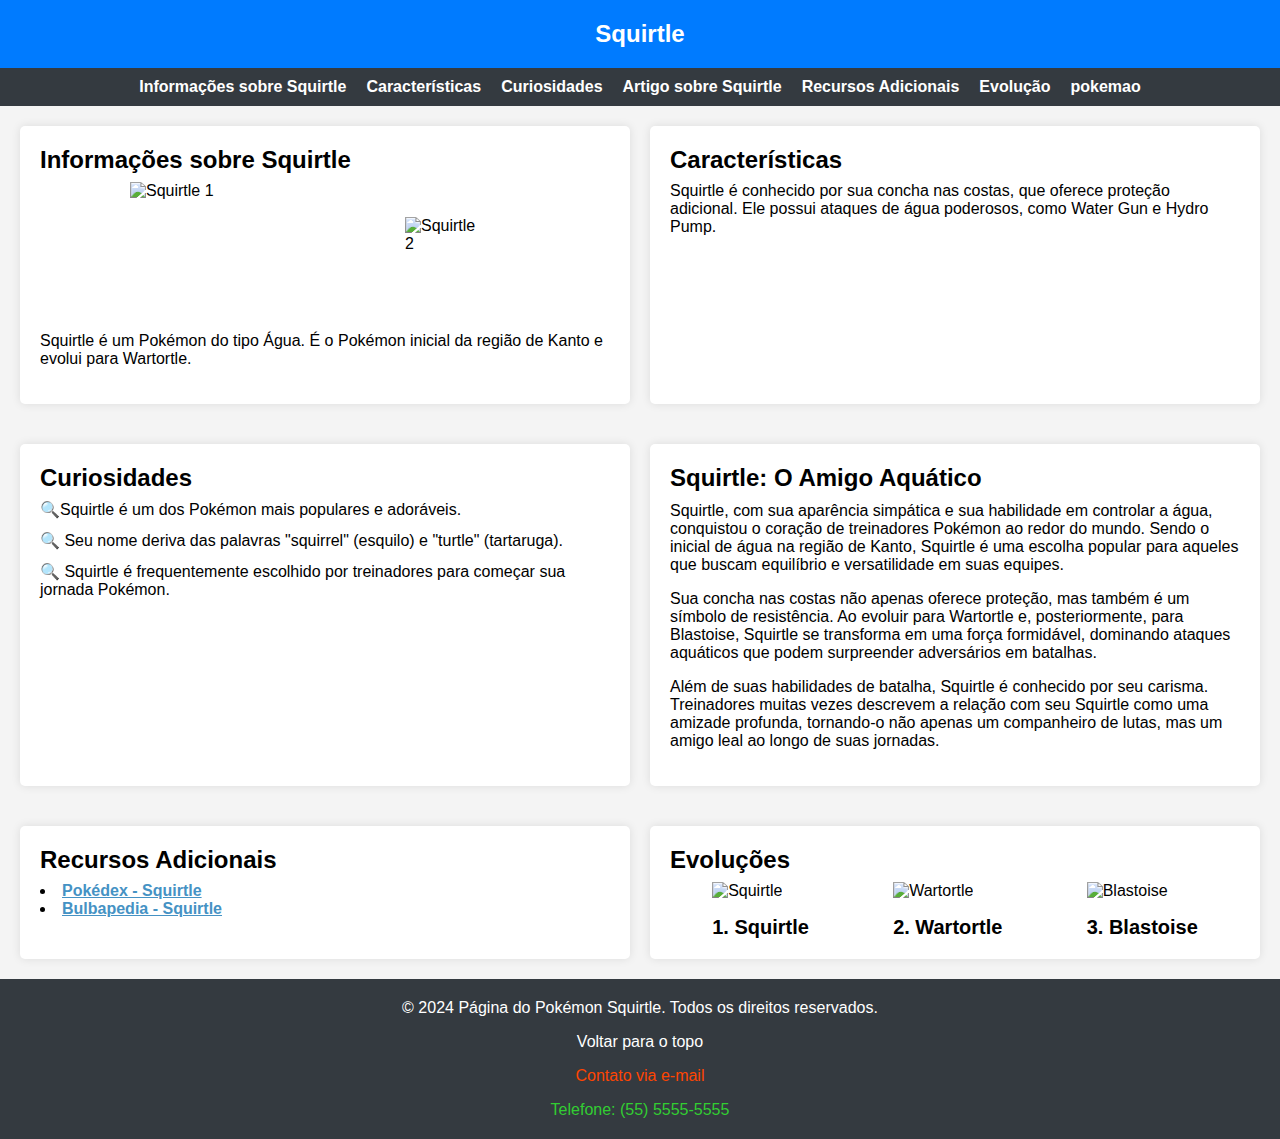
==== pokemon/index.html @ 9257f9dc "newsite" ====
<!DOCTYPE html>
<html lang="pt-br">
  <head>
    <meta charset="UTF-8" />
    <meta name="viewport" content="width=device-width, initial-scale=1" />
    <title>Página do Pokémon Squirtle</title>

    <link rel="stylesheet" href="./styles.css" />
  </head>
  <body>
    <header id="header">
      <a href="./index.html">
        <h1>Squirtle</h1>
      </a>
    </header>

    <nav aria-label="Navegação principal">
      <ul>
        <li><a href="#info-squirtle">Informações sobre Squirtle</a></li>
        <li><a href="#caracteristicas">Características</a></li>
        <li><a href="#curiosidades">Curiosidades</a></li>
        <li><a href="#artigo-squirtle">Artigo sobre Squirtle</a></li>
        <li><a href="#recursos">Recursos Adicionais</a></li>
        <li><a href="#evolucao">Evolução</a></li>
        <li><a href="./pages/pokemon/index.html?name=wartortle">pokemao</a></li>
      </ul>
    </nav>

    <main>
      <section id="info-squirtle" aria-labelledby="info-squirtle-label">
        <h2 id="info-squirtle-label">Informações sobre Squirtle</h2>
        <div>
          <img
            src="https://raw.githubusercontent.com/PokeAPI/sprites/master/sprites/pokemon/7.png"
            alt="Squirtle 1"
          />
          <img
            src="https://archives.bulbagarden.net/media/upload/thumb/7/79/Squirtle_SSBU.png/200px-Squirtle_SSBU.png"
            alt="Squirtle 2"
          />
        </div>
        <p>
          Squirtle é um Pokémon do tipo Água. É o Pokémon inicial da região de
          Kanto e evolui para Wartortle.
        </p>
      </section>

      <section id="caracteristicas" aria-labelledby="caracteristicas-label">
        <h2 id="caracteristicas-label">Características</h2>
        <p>
          Squirtle é conhecido por sua concha nas costas, que oferece proteção
          adicional. Ele possui ataques de água poderosos, como Water Gun e
          Hydro Pump.
        </p>
      </section>

      <section id="curiosidades" aria-labelledby="curiosidades-label">
        <h2 id="curiosidades-label">Curiosidades</h2>
        <ul>
          <li>Squirtle é um dos Pokémon mais populares e adoráveis.</li>
          <li>
            Seu nome deriva das palavras "squirrel" (esquilo) e "turtle"
            (tartaruga).
          </li>
          <li>
            Squirtle é frequentemente escolhido por treinadores para começar sua
            jornada Pokémon.
          </li>
        </ul>
      </section>

      <article id="artigo-squirtle" aria-labelledby="artigo-squirtle-label">
        <h2 id="artigo-squirtle-label">Squirtle: O Amigo Aquático</h2>
        <p>
          Squirtle, com sua aparência simpática e sua habilidade em controlar a
          água, conquistou o coração de treinadores Pokémon ao redor do mundo.
          Sendo o inicial de água na região de Kanto, Squirtle é uma escolha
          popular para aqueles que buscam equilíbrio e versatilidade em suas
          equipes.
        </p>
        <p>
          Sua concha nas costas não apenas oferece proteção, mas também é um
          símbolo de resistência. Ao evoluir para Wartortle e, posteriormente,
          para Blastoise, Squirtle se transforma em uma força formidável,
          dominando ataques aquáticos que podem surpreender adversários em
          batalhas.
        </p>
        <p>
          Além de suas habilidades de batalha, Squirtle é conhecido por seu
          carisma. Treinadores muitas vezes descrevem a relação com seu Squirtle
          como uma amizade profunda, tornando-o não apenas um companheiro de
          lutas, mas um amigo leal ao longo de suas jornadas.
        </p>
      </article>

      <section id="recursos" aria-labelledby="recursos-label">
        <h2 id="recursos-label">Recursos Adicionais</h2>
        <ul>
          <li>
            <a
              href="https://www.pokemon.com/br/pokedex/squirtle"
              target="_blank"
              >Pokédex - Squirtle</a
            >
          </li>
          <li>
            <a
              href="https://bulbapedia.bulbagarden.net/wiki/Squirtle_(Pok%C3%A9mon)"
              target="_blank"
              >Bulbapedia - Squirtle</a
            >
          </li>
        </ul>
      </section>

      <section id="evolucao" aria-labelledby="evolucao-label">
        <h2 id="evolucao-label">Evoluções</h2>
        <ul>
          <li>
            <a href="./pages/pokemon/index.html?name=squirtle">
              <figure>
                <img
                  src="https://assets.pokemon.com/assets/cms2/img/pokedex/detail/007.png"
                  alt="Squirtle"
                />
                <figcaption>1. Squirtle</figcaption>
              </figure>
            </a>
          </li>

          <li>
            <a href="./pages/pokemon/index.html?name=wartortle">
              <figure>
                <img
                  src="https://assets.pokemon.com/assets/cms2/img/pokedex/detail/008.png"
                  alt="Wartortle"
                />
                <figcaption>2. Wartortle</figcaption>
              </figure>
            </a>
          </li>

          <li>
            <a href="./pages/pokemon/index.html?name=blastoise">
              <figure>
                <img
                  src="https://assets.pokemon.com/assets/cms2/img/pokedex/detail/009.png"
                  alt="Blastoise"
                />
                <figcaption>3. Blastoise</figcaption>
              </figure>
            </a>
          </li>
        </ul>
      </section>
    </main>

    <footer aria-label="Rodapé">
      <p aria-label="Copyright">
        &copy; 2024 Página do Pokémon Squirtle. Todos os direitos reservados.
      </p>
      <p><a href="#header">Voltar para o topo</a></p>
      <p><a href="mailto:contato@squirtlepage.com">Contato via e-mail</a></p>
      <p><a href="tel:+5555555555">Telefone: (55) 5555-5555</a></p>
    </footer>
  </body>
</html>
---- pokemon/styles.css ----
/* Reset de estilos para garantir consistência em diferentes navegadores */
body,
h1,
h2,
p,
ul,
ol,
li,
figure,
table,
th,
td {
  margin: 0;
  padding: 0;
}

* {
  box-sizing: border-box;
}

/* Estilos gerais */

body {
  font-family: 'Arial', sans-serif;
  color: #333;
  background-color: #f4f4f4;
  height: 100vh;
  display: flex;
  flex-direction: column;
}

main {
  display: grid;
  grid-template-columns: repeat(2, 1fr);
  gap: 20px;
  margin: 0 20px;
}

@media (max-width: 768px) {
  main {
    grid-template-columns: 1fr;
  }
}

main > section {
  padding: 20px;
}

main section,
main article {
  color: black;
  background-color: #fff;
  padding: 20px;
  border-radius: 5px;
  box-shadow: 0 0 10px rgba(0, 0, 0, 0.1);
  margin-bottom: 20px;
  display: flex;
  flex-direction: column;
}

section h1,
section h2,
section h3 {
  margin-bottom: 8px;
}

article h1,
article h2,
article h3 {
  margin-bottom: 10px;
}

p {
  margin-bottom: 16px;
}

ul li {
  list-style-position: inside;
}

/* Header */

header {
  background-color: #007bff;
  color: #fff;
  padding: 20px;
  display: flex;
  justify-content: center;
}

header h1 {
  font-size: 24px;
}

header a {
  text-decoration: none;
  color: white;
}

@media (max-width: 768px) {
  header h1 {
    font-size: 20px;
  }

  h2 {
    font-size: 18px;
  }
}

/* Lista de navegação */

nav ul {
  list-style: none;
  display: flex;
  gap: 20px;
  justify-content: center;
  flex-wrap: wrap;
  background-color: #343a40;
  padding: 10px;
  margin-bottom: 20px;
}

@media (max-width: 768px) {
  nav ul {
    flex-direction: column;
    align-items: center;
  }
}

nav a {
  text-decoration: none;
  color: #fff;
  font-weight: bold;
  transition: color 0.8s;
}

nav a:hover {
  color: #ffc107;
}

/* Seções */

#info-squirtle img {
  width: 150px;
  height: 150px;
  align-self: center;
}

#info-squirtle div {
  display: flex;
  justify-content: space-evenly;
  flex-wrap: wrap;
}

#info-squirtle img,
#evolucao img {
  transition: transform 0.3s ease-in-out;
}

#info-squirtle img:hover,
#evolucao img:hover {
  transform: scale(1.1);
}

#evolucao a {
  text-decoration: none;
  color: black;
}

#info-squirtle img:nth-of-type(2) {
  padding: 35px;
}

#curiosidades li::marker {
  content: '🔍';
}

#curiosidades ul {
  display: flex;
  flex-direction: column;
  gap: 12px;
}

#evolucao ul {
  display: flex;
  justify-content: space-around;
  flex-wrap: wrap;
  list-style: none;
}

@media (max-width: 768px) {
  #evolucao ul {
    flex-direction: column;
    align-items: center;
  }
}

#evolucao img {
  height: 150px;
  width: 150px;
}

#evolucao figcaption {
  font-weight: 600;
  font-size: 20px;
  text-align: center;
  margin-top: 16px;
}

@media (max-width: 768px) {
  #evolucao figcaption {
    font-size: 16px;
  }
}

article {
  background-color: #ffc107;
  color: #fff;
}

/* Links */

#recursos a,
footer a {
  transition: opacity 0.3s ease-in-out;
}

a[target='_blank'] {
  color: #4592c4;
  font-weight: bold;
}

a[target='_blank']:hover {
  opacity: 0.8;
}

/* Footer */

footer {
  background-color: #343a40;
  color: #fff;
  padding: 20px;
  bottom: 0;
  display: flex;
  flex-direction: column;
  align-items: center;
  gap: 16px;
  margin-top: auto;
}

footer p {
  margin-bottom: 0;
}

footer a {
  text-decoration: none;
}

footer a[href*='#'] {
  color: white;
}

footer a[href*='mailto'] {
  color: orangered;
}

footer a[href*='tel'] {
  color: limegreen;
}

footer a[href]:hover {
  opacity: 0.8;
}
/* 
@keyframes fadeIn {
  0% {
    opacity: 0;
    transform: translateY(-20px);
  }
  100% {
    opacity: 1;
    transform: translateY(0);
  }
}

main > section,
main > article {
  animation: fadeIn 0.5s ease-in-out forwards;
} */
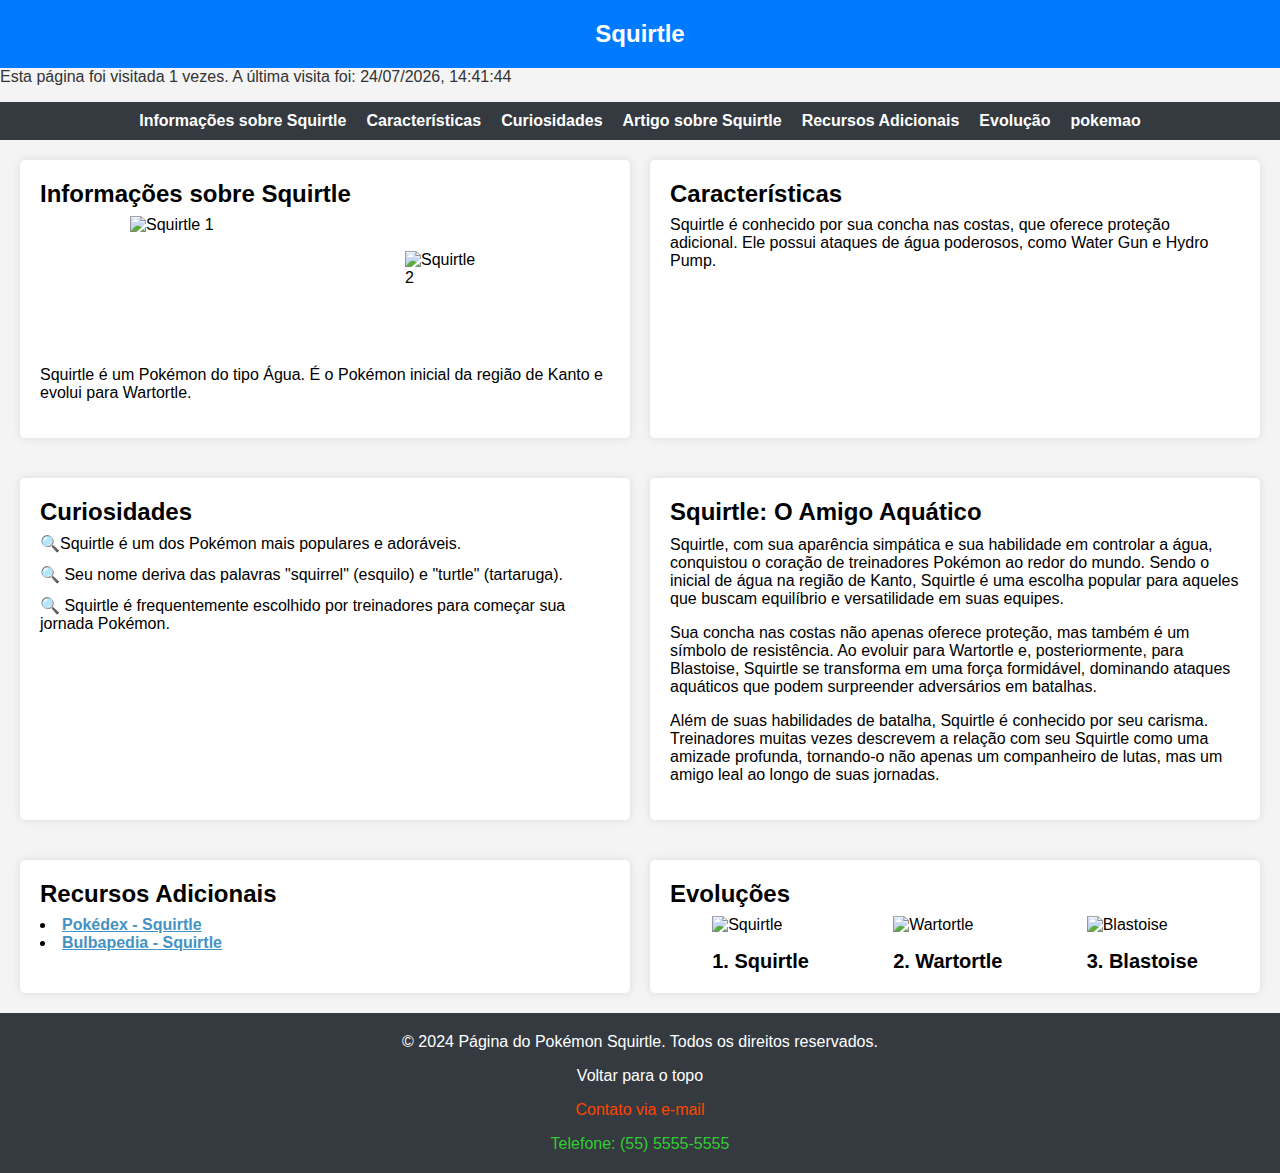
==== commit 2398c876: "DEUBOM" ====
--- a/pokemon/index.html
+++ b/pokemon/index.html
@@ -1,167 +1,190 @@
 <!DOCTYPE html>
 <html lang="pt-br">
-  <head>
-    <meta charset="UTF-8" />
-    <meta name="viewport" content="width=device-width, initial-scale=1" />
-    <title>Página do Pokémon Squirtle</title>
+<head>
+  <meta charset="UTF-8" />
+  <meta name="viewport" content="width=device-width, initial-scale=1" />
+  <title>Página do Pokémon Squirtle</title>
+  <link rel="stylesheet" href="./styles.css" />
+</head>
+<body>
+  <header id="header">
+    <a href="./index.html">
+      <h1>Squirtle</h1>
+    </a>
+  </header>
 
-    <link rel="stylesheet" href="./styles.css" />
-  </head>
-  <body>
-    <header id="header">
-      <a href="./index.html">
-        <h1>Squirtle</h1>
-      </a>
-    </header>
+  <!-- Adicionando um parágrafo para exibir o contador de visitas -->
+  <p id="visit-info"></p>
 
-    <nav aria-label="Navegação principal">
+  <nav aria-label="Navegação principal">
+    <ul>
+      <li><a href="#info-squirtle">Informações sobre Squirtle</a></li>
+      <li><a href="#caracteristicas">Características</a></li>
+      <li><a href="#curiosidades">Curiosidades</a></li>
+      <li><a href="#artigo-squirtle">Artigo sobre Squirtle</a></li>
+      <li><a href="#recursos">Recursos Adicionais</a></li>
+      <li><a href="#evolucao">Evolução</a></li>
+      <li><a href="./pages/pokemon/index.html?name=wartortle">pokemao</a></li>
+    </ul>
+  </nav>
+
+  <main>
+    <section id="info-squirtle" aria-labelledby="info-squirtle-label">
+      <h2 id="info-squirtle-label">Informações sobre Squirtle</h2>
+      <div>
+        <img
+          src="https://raw.githubusercontent.com/PokeAPI/sprites/master/sprites/pokemon/7.png"
+          alt="Squirtle 1"
+        />
+        <img
+          src="https://archives.bulbagarden.net/media/upload/thumb/7/79/Squirtle_SSBU.png/200px-Squirtle_SSBU.png"
+          alt="Squirtle 2"
+        />
+      </div>
+      <p>
+        Squirtle é um Pokémon do tipo Água. É o Pokémon inicial da região de
+        Kanto e evolui para Wartortle.
+      </p>
+    </section>
+
+    <section id="caracteristicas" aria-labelledby="caracteristicas-label">
+      <h2 id="caracteristicas-label">Características</h2>
+      <p>
+        Squirtle é conhecido por sua concha nas costas, que oferece proteção
+        adicional. Ele possui ataques de água poderosos, como Water Gun e
+        Hydro Pump.
+      </p>
+    </section>
+
+    <section id="curiosidades" aria-labelledby="curiosidades-label">
+      <h2 id="curiosidades-label">Curiosidades</h2>
       <ul>
-        <li><a href="#info-squirtle">Informações sobre Squirtle</a></li>
-        <li><a href="#caracteristicas">Características</a></li>
-        <li><a href="#curiosidades">Curiosidades</a></li>
-        <li><a href="#artigo-squirtle">Artigo sobre Squirtle</a></li>
-        <li><a href="#recursos">Recursos Adicionais</a></li>
-        <li><a href="#evolucao">Evolução</a></li>
-        <li><a href="./pages/pokemon/index.html?name=wartortle">pokemao</a></li>
+        <li>Squirtle é um dos Pokémon mais populares e adoráveis.</li>
+        <li>
+          Seu nome deriva das palavras "squirrel" (esquilo) e "turtle"
+          (tartaruga).
+        </li>
+        <li>
+          Squirtle é frequentemente escolhido por treinadores para começar sua
+          jornada Pokémon.
+        </li>
       </ul>
-    </nav>
+    </section>
 
-    <main>
-      <section id="info-squirtle" aria-labelledby="info-squirtle-label">
-        <h2 id="info-squirtle-label">Informações sobre Squirtle</h2>
-        <div>
-          <img
-            src="https://raw.githubusercontent.com/PokeAPI/sprites/master/sprites/pokemon/7.png"
-            alt="Squirtle 1"
-          />
-          <img
-            src="https://archives.bulbagarden.net/media/upload/thumb/7/79/Squirtle_SSBU.png/200px-Squirtle_SSBU.png"
-            alt="Squirtle 2"
-          />
-        </div>
-        <p>
-          Squirtle é um Pokémon do tipo Água. É o Pokémon inicial da região de
-          Kanto e evolui para Wartortle.
-        </p>
-      </section>
+    <article id="artigo-squirtle" aria-labelledby="artigo-squirtle-label">
+      <h2 id="artigo-squirtle-label">Squirtle: O Amigo Aquático</h2>
+      <p>
+        Squirtle, com sua aparência simpática e sua habilidade em controlar a
+        água, conquistou o coração de treinadores Pokémon ao redor do mundo.
+        Sendo o inicial de água na região de Kanto, Squirtle é uma escolha
+        popular para aqueles que buscam equilíbrio e versatilidade em suas
+        equipes.
+      </p>
+      <p>
+        Sua concha nas costas não apenas oferece proteção, mas também é um
+        símbolo de resistência. Ao evoluir para Wartortle e, posteriormente,
+        para Blastoise, Squirtle se transforma em uma força formidável,
+        dominando ataques aquáticos que podem surpreender adversários em
+        batalhas.
+      </p>
+      <p>
+        Além de suas habilidades de batalha, Squirtle é conhecido por seu
+        carisma. Treinadores muitas vezes descrevem a relação com seu Squirtle
+        como uma amizade profunda, tornando-o não apenas um companheiro de
+        lutas, mas um amigo leal ao longo de suas jornadas.
+      </p>
+    </article>
 
-      <section id="caracteristicas" aria-labelledby="caracteristicas-label">
-        <h2 id="caracteristicas-label">Características</h2>
-        <p>
-          Squirtle é conhecido por sua concha nas costas, que oferece proteção
-          adicional. Ele possui ataques de água poderosos, como Water Gun e
-          Hydro Pump.
-        </p>
-      </section>
+    <section id="recursos" aria-labelledby="recursos-label">
+      <h2 id="recursos-label">Recursos Adicionais</h2>
+      <ul>
+        <li>
+          <a
+            href="https://www.pokemon.com/br/pokedex/squirtle"
+            target="_blank"
+            >Pokédex - Squirtle</a
+          >
+        </li>
+        <li>
+          <a
+            href="https://bulbapedia.bulbagarden.net/wiki/Squirtle_(Pok%C3%A9mon)"
+            target="_blank"
+            >Bulbapedia - Squirtle</a
+          >
+        </li>
+      </ul>
+    </section>
 
-      <section id="curiosidades" aria-labelledby="curiosidades-label">
-        <h2 id="curiosidades-label">Curiosidades</h2>
-        <ul>
-          <li>Squirtle é um dos Pokémon mais populares e adoráveis.</li>
-          <li>
-            Seu nome deriva das palavras "squirrel" (esquilo) e "turtle"
-            (tartaruga).
-          </li>
-          <li>
-            Squirtle é frequentemente escolhido por treinadores para começar sua
-            jornada Pokémon.
-          </li>
-        </ul>
-      </section>
+    <section id="evolucao" aria-labelledby="evolucao-label">
+      <h2 id="evolucao-label">Evoluções</h2>
+      <ul>
+        <li>
+          <a href="./pages/pokemon/index.html?name=squirtle">
+            <figure>
+              <img
+                src="https://assets.pokemon.com/assets/cms2/img/pokedex/detail/007.png"
+                alt="Squirtle"
+              />
+              <figcaption>1. Squirtle</figcaption>
+            </figure>
+          </a>
+        </li>
 
-      <article id="artigo-squirtle" aria-labelledby="artigo-squirtle-label">
-        <h2 id="artigo-squirtle-label">Squirtle: O Amigo Aquático</h2>
-        <p>
-          Squirtle, com sua aparência simpática e sua habilidade em controlar a
-          água, conquistou o coração de treinadores Pokémon ao redor do mundo.
-          Sendo o inicial de água na região de Kanto, Squirtle é uma escolha
-          popular para aqueles que buscam equilíbrio e versatilidade em suas
-          equipes.
-        </p>
-        <p>
-          Sua concha nas costas não apenas oferece proteção, mas também é um
-          símbolo de resistência. Ao evoluir para Wartortle e, posteriormente,
-          para Blastoise, Squirtle se transforma em uma força formidável,
-          dominando ataques aquáticos que podem surpreender adversários em
-          batalhas.
-        </p>
-        <p>
-          Além de suas habilidades de batalha, Squirtle é conhecido por seu
-          carisma. Treinadores muitas vezes descrevem a relação com seu Squirtle
-          como uma amizade profunda, tornando-o não apenas um companheiro de
-          lutas, mas um amigo leal ao longo de suas jornadas.
-        </p>
-      </article>
+        <li>
+          <a href="./pages/pokemon/index.html?name=wartortle">
+            <figure>
+              <img
+                src="https://assets.pokemon.com/assets/cms2/img/pokedex/detail/008.png"
+                alt="Wartortle"
+              />
+              <figcaption>2. Wartortle</figcaption>
+            </figure>
+          </a>
+        </li>
 
-      <section id="recursos" aria-labelledby="recursos-label">
-        <h2 id="recursos-label">Recursos Adicionais</h2>
-        <ul>
-          <li>
-            <a
-              href="https://www.pokemon.com/br/pokedex/squirtle"
-              target="_blank"
-              >Pokédex - Squirtle</a
-            >
-          </li>
-          <li>
-            <a
-              href="https://bulbapedia.bulbagarden.net/wiki/Squirtle_(Pok%C3%A9mon)"
-              target="_blank"
-              >Bulbapedia - Squirtle</a
-            >
-          </li>
-        </ul>
-      </section>
+        <li>
+          <a href="./pages/pokemon/index.html?name=blastoise">
+            <figure>
+              <img
+                src="https://assets.pokemon.com/assets/cms2/img/pokedex/detail/009.png"
+                alt="Blastoise"
+              />
+              <figcaption>3. Blastoise</figcaption>
+            </figure>
+          </a>
+        </li>
+      </ul>
+    </section>
+  </main>
 
-      <section id="evolucao" aria-labelledby="evolucao-label">
-        <h2 id="evolucao-label">Evoluções</h2>
-        <ul>
-          <li>
-            <a href="./pages/pokemon/index.html?name=squirtle">
-              <figure>
-                <img
-                  src="https://assets.pokemon.com/assets/cms2/img/pokedex/detail/007.png"
-                  alt="Squirtle"
-                />
-                <figcaption>1. Squirtle</figcaption>
-              </figure>
-            </a>
-          </li>
+  <footer aria-label="Rodapé">
+    <p aria-label="Copyright">
+      &copy; 2024 Página do Pokémon Squirtle. Todos os direitos reservados.
+    </p>
+    <p><a href="#header">Voltar para o topo</a></p>
+    <p><a href="mailto:contato@squirtlepage.com">Contato via e-mail</a></p>
+    <p><a href="tel:+5555555555">Telefone: (55) 5555-5555</a></p>
+  </footer>
 
-          <li>
-            <a href="./pages/pokemon/index.html?name=wartortle">
-              <figure>
-                <img
-                  src="https://assets.pokemon.com/assets/cms2/img/pokedex/detail/008.png"
-                  alt="Wartortle"
-                />
-                <figcaption>2. Wartortle</figcaption>
-              </figure>
-            </a>
-          </li>
+  <!-- Script para atualizar o contador de visitas -->
+  <script>
+    function updateVisitCounter() {
+      let visitData = localStorage.getItem('visitData');
+      if (!visitData) {
+        visitData = { count: 0, lastVisit: '' };
+      } else {
+        visitData = JSON.parse(visitData);
+      }
+      visitData.count++;
+      const currentDate = new Date().toLocaleString('pt-BR');
+      visitData.lastVisit = currentDate;
+      localStorage.setItem('visitData', JSON.stringify(visitData));
 
-          <li>
-            <a href="./pages/pokemon/index.html?name=blastoise">
-              <figure>
-                <img
-                  src="https://assets.pokemon.com/assets/cms2/img/pokedex/detail/009.png"
-                  alt="Blastoise"
-                />
-                <figcaption>3. Blastoise</figcaption>
-              </figure>
-            </a>
-          </li>
-        </ul>
-      </section>
-    </main>
+      const visitInfo = document.getElementById('visit-info');
+      visitInfo.textContent = `Esta página foi visitada ${visitData.count} vezes. A última visita foi: ${currentDate}`;
+    }
 
-    <footer aria-label="Rodapé">
-      <p aria-label="Copyright">
-        &copy; 2024 Página do Pokémon Squirtle. Todos os direitos reservados.
-      </p>
-      <p><a href="#header">Voltar para o topo</a></p>
-      <p><a href="mailto:contato@squirtlepage.com">Contato via e-mail</a></p>
-      <p><a href="tel:+5555555555">Telefone: (55) 5555-5555</a></p>
-    </footer>
-  </body>
+    updateVisitCounter();
+  </script>
+</body>
 </html>
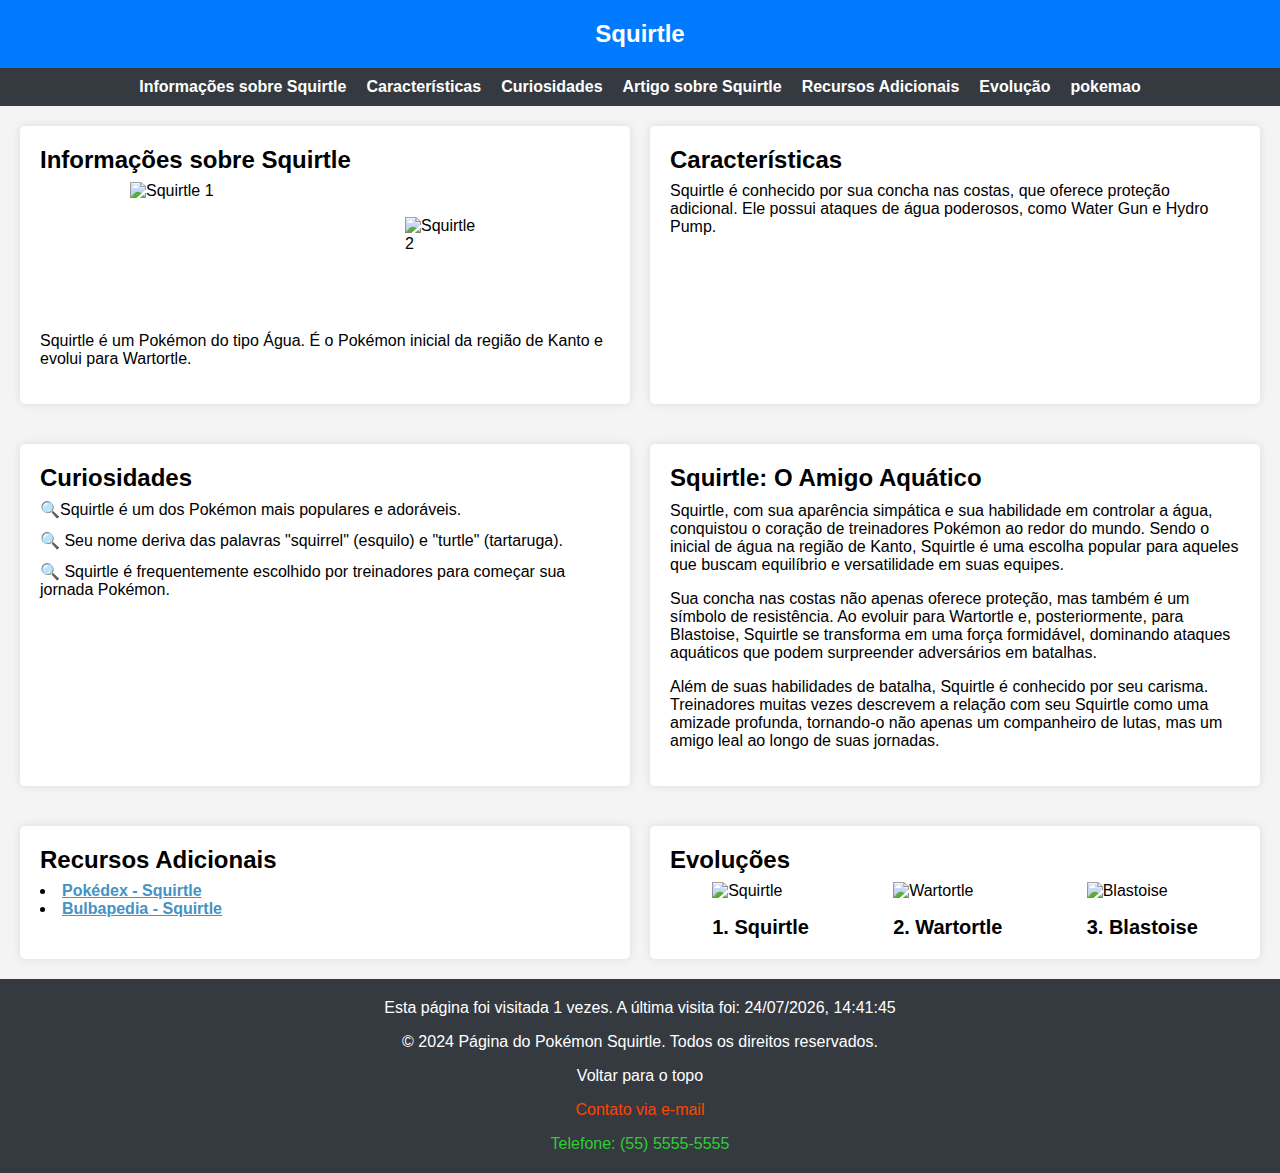
==== commit 2deade7b: "vlwze" ====
--- a/pokemon/index.html
+++ b/pokemon/index.html
@@ -12,9 +12,6 @@
       <h1>Squirtle</h1>
     </a>
   </header>
-
-  <!-- Adicionando um parágrafo para exibir o contador de visitas -->
-  <p id="visit-info"></p>
 
   <nav aria-label="Navegação principal">
     <ul>
@@ -158,6 +155,8 @@
   </main>
 
   <footer aria-label="Rodapé">
+    <!-- Contador de visitas -->
+    <p id="visit-info"></p>
     <p aria-label="Copyright">
       &copy; 2024 Página do Pokémon Squirtle. Todos os direitos reservados.
     </p>
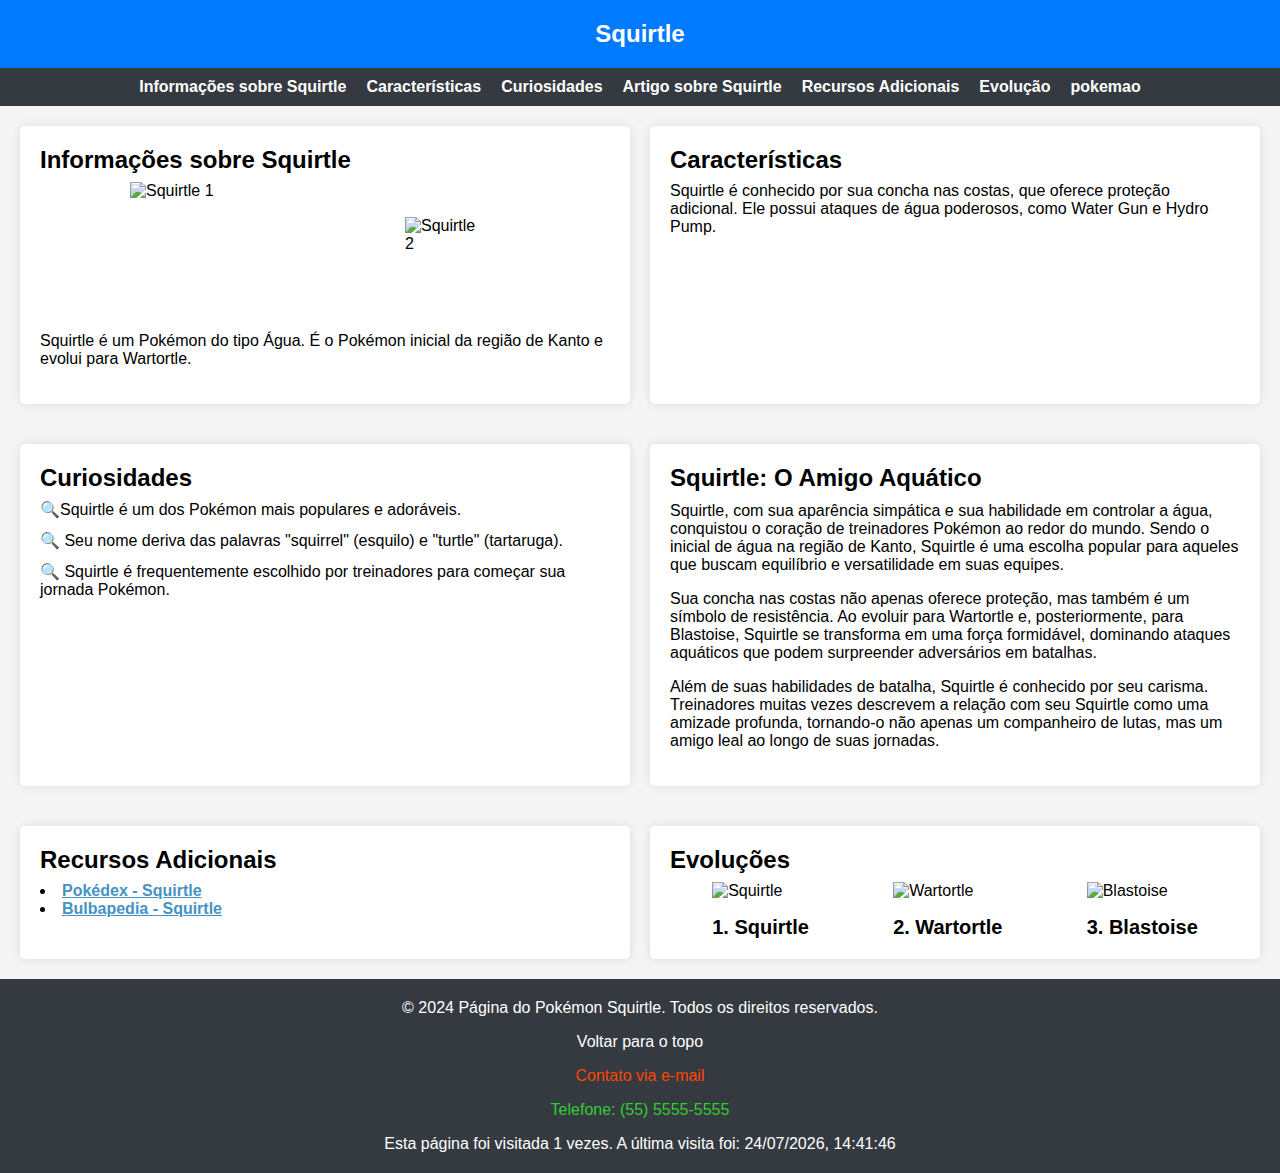
==== commit 249c550b: "DEUBOM2" ====
--- a/pokemon/index.html
+++ b/pokemon/index.html
@@ -155,14 +155,13 @@
   </main>
 
   <footer aria-label="Rodapé">
-    <!-- Contador de visitas -->
-    <p id="visit-info"></p>
     <p aria-label="Copyright">
       &copy; 2024 Página do Pokémon Squirtle. Todos os direitos reservados.
     </p>
     <p><a href="#header">Voltar para o topo</a></p>
     <p><a href="mailto:contato@squirtlepage.com">Contato via e-mail</a></p>
     <p><a href="tel:+5555555555">Telefone: (55) 5555-5555</a></p>
+    <p id="visit-info"></p>
   </footer>
 
   <!-- Script para atualizar o contador de visitas -->
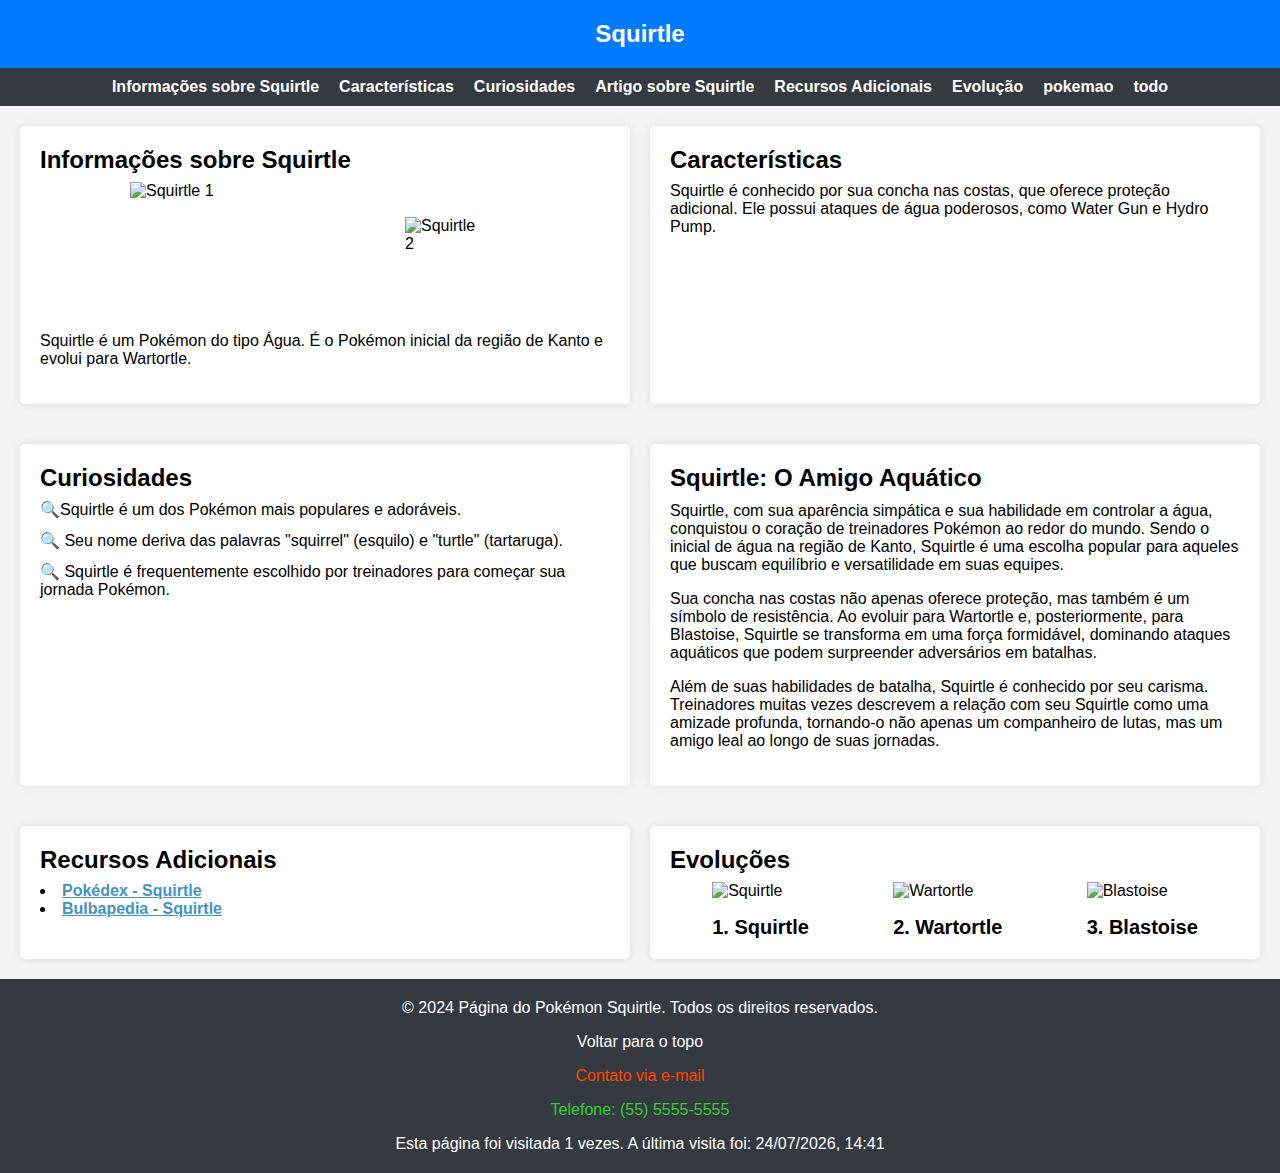
==== commit 04a334f3: "Add files via upload" ====
--- a/pokemon/index.html
+++ b/pokemon/index.html
@@ -1,188 +1,170 @@
 <!DOCTYPE html>
 <html lang="pt-br">
-<head>
-  <meta charset="UTF-8" />
-  <meta name="viewport" content="width=device-width, initial-scale=1" />
-  <title>Página do Pokémon Squirtle</title>
-  <link rel="stylesheet" href="./styles.css" />
-</head>
-<body>
-  <header id="header">
-    <a href="./index.html">
-      <h1>Squirtle</h1>
-    </a>
-  </header>
+  <head>
+    <meta charset="UTF-8" />
+    <meta name="viewport" content="width=device-width, initial-scale=1" />
+    <title>Página do Pokémon Squirtle</title>
 
-  <nav aria-label="Navegação principal">
-    <ul>
-      <li><a href="#info-squirtle">Informações sobre Squirtle</a></li>
-      <li><a href="#caracteristicas">Características</a></li>
-      <li><a href="#curiosidades">Curiosidades</a></li>
-      <li><a href="#artigo-squirtle">Artigo sobre Squirtle</a></li>
-      <li><a href="#recursos">Recursos Adicionais</a></li>
-      <li><a href="#evolucao">Evolução</a></li>
-      <li><a href="./pages/pokemon/index.html?name=wartortle">pokemao</a></li>
-    </ul>
-  </nav>
+    <link rel="stylesheet" href="./styles.css" />
+  </head>
+  <body>
+    <header id="header">
+      <a href="./index.html">
+        <h1>Squirtle</h1>
+      </a>
+    </header>
 
-  <main>
-    <section id="info-squirtle" aria-labelledby="info-squirtle-label">
-      <h2 id="info-squirtle-label">Informações sobre Squirtle</h2>
-      <div>
-        <img
-          src="https://raw.githubusercontent.com/PokeAPI/sprites/master/sprites/pokemon/7.png"
-          alt="Squirtle 1"
-        />
-        <img
-          src="https://archives.bulbagarden.net/media/upload/thumb/7/79/Squirtle_SSBU.png/200px-Squirtle_SSBU.png"
-          alt="Squirtle 2"
-        />
-      </div>
-      <p>
-        Squirtle é um Pokémon do tipo Água. É o Pokémon inicial da região de
-        Kanto e evolui para Wartortle.
+    <nav aria-label="Navegação principal">
+      <ul>
+        <li><a href="#info-squirtle">Informações sobre Squirtle</a></li>
+        <li><a href="#caracteristicas">Características</a></li>
+        <li><a href="#curiosidades">Curiosidades</a></li>
+        <li><a href="#artigo-squirtle">Artigo sobre Squirtle</a></li>
+        <li><a href="#recursos">Recursos Adicionais</a></li>
+        <li><a href="#evolucao">Evolução</a></li>
+        <li><a href="./pages/pokemon/index.html?name=wartortle">pokemao</a></li>
+        <li><a href="./pages/todo/index.html">todo</a></li>
+      </ul>
+    </nav>
+
+    <main>
+      <section id="info-squirtle" aria-labelledby="info-squirtle-label">
+        <h2 id="info-squirtle-label">Informações sobre Squirtle</h2>
+        <div>
+          <img
+            src="https://raw.githubusercontent.com/PokeAPI/sprites/master/sprites/pokemon/7.png"
+            alt="Squirtle 1"
+          />
+          <img
+            src="https://archives.bulbagarden.net/media/upload/thumb/7/79/Squirtle_SSBU.png/200px-Squirtle_SSBU.png"
+            alt="Squirtle 2"
+          />
+        </div>
+        <p>
+          Squirtle é um Pokémon do tipo Água. É o Pokémon inicial da região de
+          Kanto e evolui para Wartortle.
+        </p>
+      </section>
+
+      <section id="caracteristicas" aria-labelledby="caracteristicas-label">
+        <h2 id="caracteristicas-label">Características</h2>
+        <p>
+          Squirtle é conhecido por sua concha nas costas, que oferece proteção
+          adicional. Ele possui ataques de água poderosos, como Water Gun e
+          Hydro Pump.
+        </p>
+      </section>
+
+      <section id="curiosidades" aria-labelledby="curiosidades-label">
+        <h2 id="curiosidades-label">Curiosidades</h2>
+        <ul>
+          <li>Squirtle é um dos Pokémon mais populares e adoráveis.</li>
+          <li>
+            Seu nome deriva das palavras "squirrel" (esquilo) e "turtle"
+            (tartaruga).
+          </li>
+          <li>
+            Squirtle é frequentemente escolhido por treinadores para começar sua
+            jornada Pokémon.
+          </li>
+        </ul>
+      </section>
+
+      <article id="artigo-squirtle" aria-labelledby="artigo-squirtle-label">
+        <h2 id="artigo-squirtle-label">Squirtle: O Amigo Aquático</h2>
+        <p>
+          Squirtle, com sua aparência simpática e sua habilidade em controlar a
+          água, conquistou o coração de treinadores Pokémon ao redor do mundo.
+          Sendo o inicial de água na região de Kanto, Squirtle é uma escolha
+          popular para aqueles que buscam equilíbrio e versatilidade em suas
+          equipes.
+        </p>
+        <p>
+          Sua concha nas costas não apenas oferece proteção, mas também é um
+          símbolo de resistência. Ao evoluir para Wartortle e, posteriormente,
+          para Blastoise, Squirtle se transforma em uma força formidável,
+          dominando ataques aquáticos que podem surpreender adversários em
+          batalhas.
+        </p>
+        <p>
+          Além de suas habilidades de batalha, Squirtle é conhecido por seu
+          carisma. Treinadores muitas vezes descrevem a relação com seu Squirtle
+          como uma amizade profunda, tornando-o não apenas um companheiro de
+          lutas, mas um amigo leal ao longo de suas jornadas.
+        </p>
+      </article>
+
+      <section id="recursos" aria-labelledby="recursos-label">
+        <h2 id="recursos-label">Recursos Adicionais</h2>
+        <ul>
+          <li>
+            <a
+              href="https://www.pokemon.com/br/pokedex/squirtle"
+              target="_blank"
+              >Pokédex - Squirtle</a
+            >
+          </li>
+          <li>
+            <a
+              href="https://bulbapedia.bulbagarden.net/wiki/Squirtle_(Pok%C3%A9mon)"
+              target="_blank"
+              >Bulbapedia - Squirtle</a
+            >
+          </li>
+        </ul>
+      </section>
+
+      <section id="evolucao" aria-labelledby="evolucao-label">
+        <h2 id="evolucao-label">Evoluções</h2>
+        <ul>
+          <li>
+            <a href="./pages/pokemon/index.html?name=squirtle">
+              <figure>
+                <img
+                  src="https://assets.pokemon.com/assets/cms2/img/pokedex/detail/007.png"
+                  alt="Squirtle"
+                />
+                <figcaption>1. Squirtle</figcaption>
+              </figure>
+            </a>
+          </li>
+
+          <li>
+            <a href="./pages/pokemon/index.html?name=wartortle">
+              <figure>
+                <img
+                  src="https://assets.pokemon.com/assets/cms2/img/pokedex/detail/008.png"
+                  alt="Wartortle"
+                />
+                <figcaption>2. Wartortle</figcaption>
+              </figure>
+            </a>
+          </li>
+
+          <li>
+            <a href="./pages/pokemon/index.html?name=blastoise">
+              <figure>
+                <img
+                  src="https://assets.pokemon.com/assets/cms2/img/pokedex/detail/009.png"
+                  alt="Blastoise"
+                />
+                <figcaption>3. Blastoise</figcaption>
+              </figure>
+            </a>
+          </li>
+        </ul>
+      </section>
+    </main>
+
+    <footer aria-label="Rodapé">
+      <p aria-label="Copyright">
+        &copy; 2024 Página do Pokémon Squirtle. Todos os direitos reservados.
       </p>
-    </section>
+      <p><a href="#header">Voltar para o topo</a></p>
+      <p><a href="mailto:contato@squirtlepage.com">Contato via e-mail</a></p>
+      <p><a href="tel:+5555555555">Telefone: (55) 5555-5555</a></p>
+    </footer>
 
-    <section id="caracteristicas" aria-labelledby="caracteristicas-label">
-      <h2 id="caracteristicas-label">Características</h2>
-      <p>
-        Squirtle é conhecido por sua concha nas costas, que oferece proteção
-        adicional. Ele possui ataques de água poderosos, como Water Gun e
-        Hydro Pump.
-      </p>
-    </section>
-
-    <section id="curiosidades" aria-labelledby="curiosidades-label">
-      <h2 id="curiosidades-label">Curiosidades</h2>
-      <ul>
-        <li>Squirtle é um dos Pokémon mais populares e adoráveis.</li>
-        <li>
-          Seu nome deriva das palavras "squirrel" (esquilo) e "turtle"
-          (tartaruga).
-        </li>
-        <li>
-          Squirtle é frequentemente escolhido por treinadores para começar sua
-          jornada Pokémon.
-        </li>
-      </ul>
-    </section>
-
-    <article id="artigo-squirtle" aria-labelledby="artigo-squirtle-label">
-      <h2 id="artigo-squirtle-label">Squirtle: O Amigo Aquático</h2>
-      <p>
-        Squirtle, com sua aparência simpática e sua habilidade em controlar a
-        água, conquistou o coração de treinadores Pokémon ao redor do mundo.
-        Sendo o inicial de água na região de Kanto, Squirtle é uma escolha
-        popular para aqueles que buscam equilíbrio e versatilidade em suas
-        equipes.
-      </p>
-      <p>
-        Sua concha nas costas não apenas oferece proteção, mas também é um
-        símbolo de resistência. Ao evoluir para Wartortle e, posteriormente,
-        para Blastoise, Squirtle se transforma em uma força formidável,
-        dominando ataques aquáticos que podem surpreender adversários em
-        batalhas.
-      </p>
-      <p>
-        Além de suas habilidades de batalha, Squirtle é conhecido por seu
-        carisma. Treinadores muitas vezes descrevem a relação com seu Squirtle
-        como uma amizade profunda, tornando-o não apenas um companheiro de
-        lutas, mas um amigo leal ao longo de suas jornadas.
-      </p>
-    </article>
-
-    <section id="recursos" aria-labelledby="recursos-label">
-      <h2 id="recursos-label">Recursos Adicionais</h2>
-      <ul>
-        <li>
-          <a
-            href="https://www.pokemon.com/br/pokedex/squirtle"
-            target="_blank"
-            >Pokédex - Squirtle</a
-          >
-        </li>
-        <li>
-          <a
-            href="https://bulbapedia.bulbagarden.net/wiki/Squirtle_(Pok%C3%A9mon)"
-            target="_blank"
-            >Bulbapedia - Squirtle</a
-          >
-        </li>
-      </ul>
-    </section>
-
-    <section id="evolucao" aria-labelledby="evolucao-label">
-      <h2 id="evolucao-label">Evoluções</h2>
-      <ul>
-        <li>
-          <a href="./pages/pokemon/index.html?name=squirtle">
-            <figure>
-              <img
-                src="https://assets.pokemon.com/assets/cms2/img/pokedex/detail/007.png"
-                alt="Squirtle"
-              />
-              <figcaption>1. Squirtle</figcaption>
-            </figure>
-          </a>
-        </li>
-
-        <li>
-          <a href="./pages/pokemon/index.html?name=wartortle">
-            <figure>
-              <img
-                src="https://assets.pokemon.com/assets/cms2/img/pokedex/detail/008.png"
-                alt="Wartortle"
-              />
-              <figcaption>2. Wartortle</figcaption>
-            </figure>
-          </a>
-        </li>
-
-        <li>
-          <a href="./pages/pokemon/index.html?name=blastoise">
-            <figure>
-              <img
-                src="https://assets.pokemon.com/assets/cms2/img/pokedex/detail/009.png"
-                alt="Blastoise"
-              />
-              <figcaption>3. Blastoise</figcaption>
-            </figure>
-          </a>
-        </li>
-      </ul>
-    </section>
-  </main>
-
-  <footer aria-label="Rodapé">
-    <p aria-label="Copyright">
-      &copy; 2024 Página do Pokémon Squirtle. Todos os direitos reservados.
-    </p>
-    <p><a href="#header">Voltar para o topo</a></p>
-    <p><a href="mailto:contato@squirtlepage.com">Contato via e-mail</a></p>
-    <p><a href="tel:+5555555555">Telefone: (55) 5555-5555</a></p>
-    <p id="visit-info"></p>
-  </footer>
-
-  <!-- Script para atualizar o contador de visitas -->
-  <script>
-    function updateVisitCounter() {
-      let visitData = localStorage.getItem('visitData');
-      if (!visitData) {
-        visitData = { count: 0, lastVisit: '' };
-      } else {
-        visitData = JSON.parse(visitData);
-      }
-      visitData.count++;
-      const currentDate = new Date().toLocaleString('pt-BR');
-      visitData.lastVisit = currentDate;
-      localStorage.setItem('visitData', JSON.stringify(visitData));
-
-      const visitInfo = document.getElementById('visit-info');
-      visitInfo.textContent = `Esta página foi visitada ${visitData.count} vezes. A última visita foi: ${currentDate}`;
-    }
-
-    updateVisitCounter();
-  </script>
-</body>
+    <script src="./index.js"></script>
+  </body>
 </html>
--- a/pokemon/styles.css
+++ b/pokemon/styles.css
@@ -36,6 +36,8 @@
   margin: 0 20px;
 }
 
+
+
 @media (max-width: 768px) {
   main {
     grid-template-columns: 1fr;
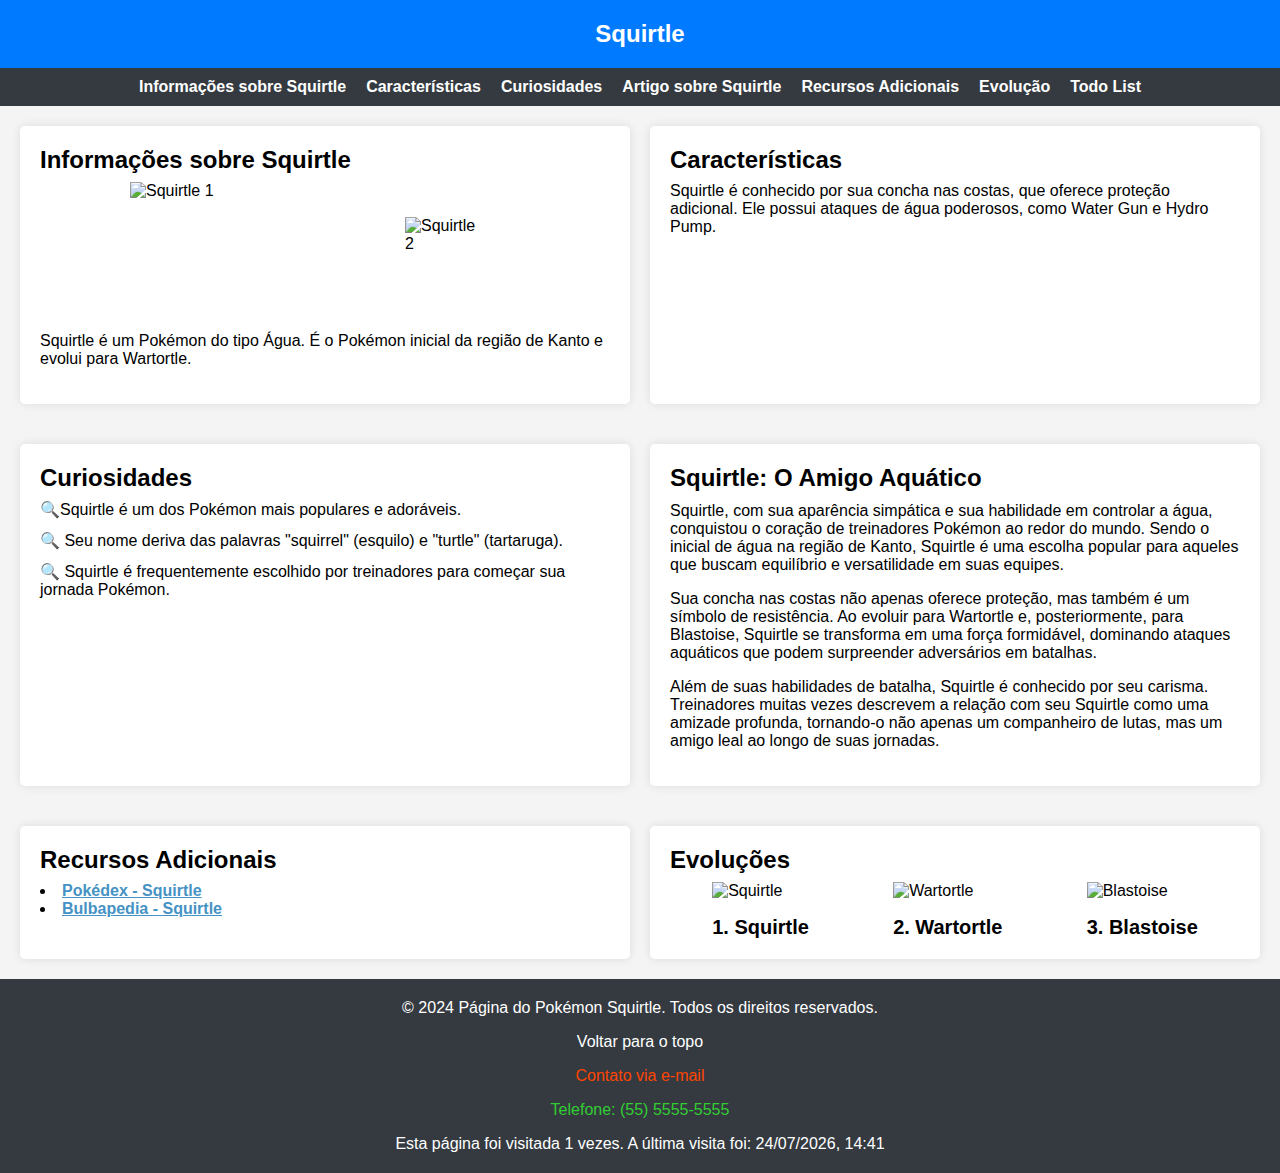
==== commit 16440703: "Add files via upload" ====
--- a/pokemon/index.html
+++ b/pokemon/index.html
@@ -22,8 +22,7 @@
         <li><a href="#artigo-squirtle">Artigo sobre Squirtle</a></li>
         <li><a href="#recursos">Recursos Adicionais</a></li>
         <li><a href="#evolucao">Evolução</a></li>
-        <li><a href="./pages/pokemon/index.html?name=wartortle">pokemao</a></li>
-        <li><a href="./pages/todo/index.html">todo</a></li>
+        <li><a href="./pages/todo/index.html">Todo List</a></li>
       </ul>
     </nav>
 
@@ -165,6 +164,6 @@
       <p><a href="tel:+5555555555">Telefone: (55) 5555-5555</a></p>
     </footer>
 
-    <script src="./index.js"></script>
+    <script src="./footer-counter.js"></script>
   </body>
 </html>
--- a/pokemon/styles.css
+++ b/pokemon/styles.css
@@ -36,8 +36,6 @@
   margin: 0 20px;
 }
 
-
-
 @media (max-width: 768px) {
   main {
     grid-template-columns: 1fr;
